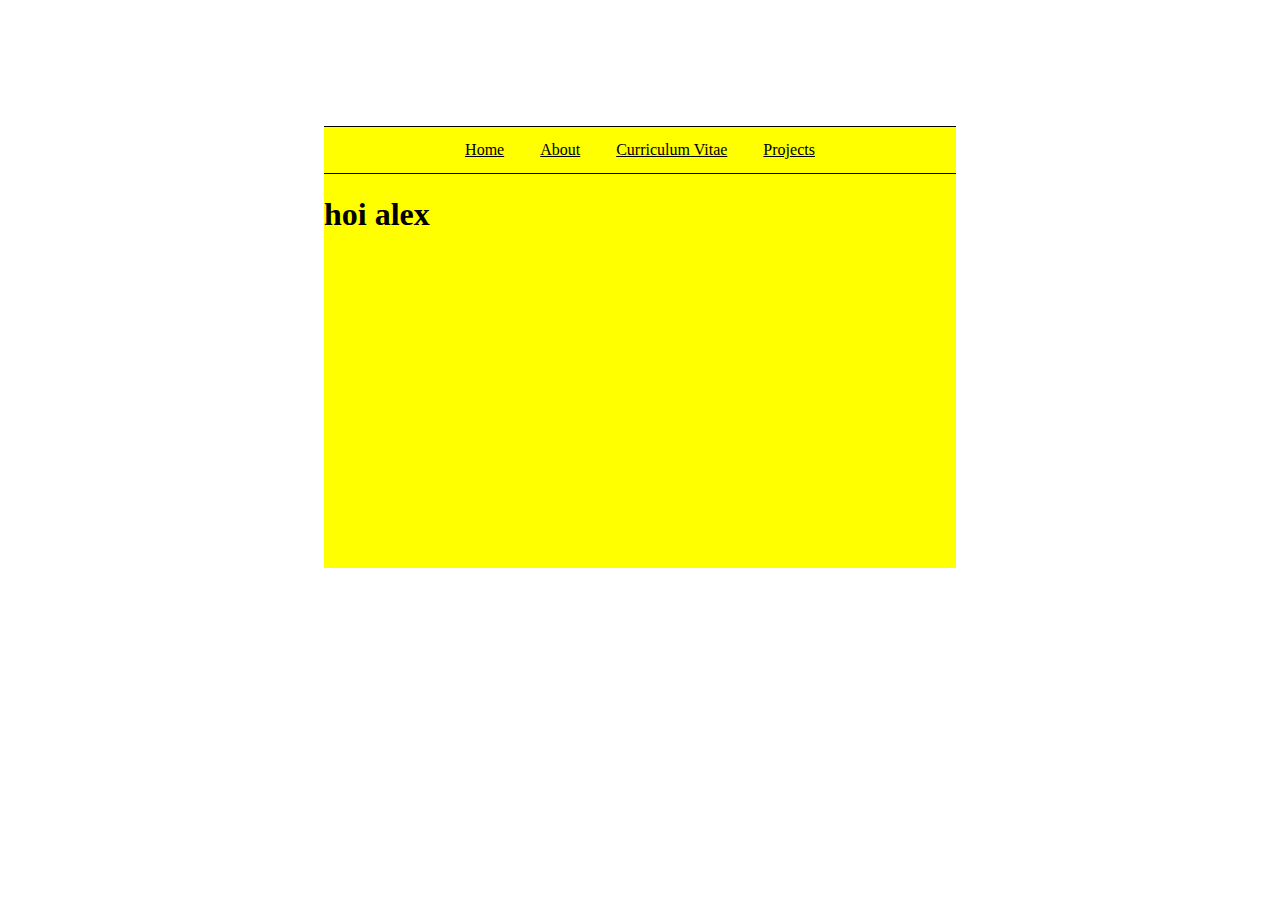
==== index.html @ 01017ea8 "Implemented navbar" ====
<html>
    <head>
        <title>Vai van Ommeren</title>
        <link rel="stylesheet" href="./css/frontpage.css">
    </head>
    <body>
        <div class="container">
            <div class="navbar">
                <ul>
                    <li><a href="#">Home</a></li>
                    <li><a href="#">About</a></li>
                    <li><a href="#">Curriculum Vitae</a></li>
                    <li><a href="#">Projects</a></li>
                </ul>
            </div>
            <h1>hoi alex</h1>
        </div>
    </body>
</html>
---- css/frontpage.css ----
body{
    font-family: "Trebuchet MS";
}

.container{
    background: yellow;
    width: 50%;
    height: 50%;
    margin: auto;
    margin-top: 10%;
}

.navbar{
    border-bottom: 1px solid black;
    border-top: 1px solid black;
    text-align: center;
}

.navbar ul{
    list-style-type: none;
    overflow: hidden;
    margin: 0;
    padding: 0;
}

.navbar li{
    display: inline;
}

.navbar li a{
    color: black;
    text-decoration: underline;
    padding: 14px 16px;
}

.navbar a{
    display: inline-block;
}
.navbar li a:hover{
    color: darkgrey;
}
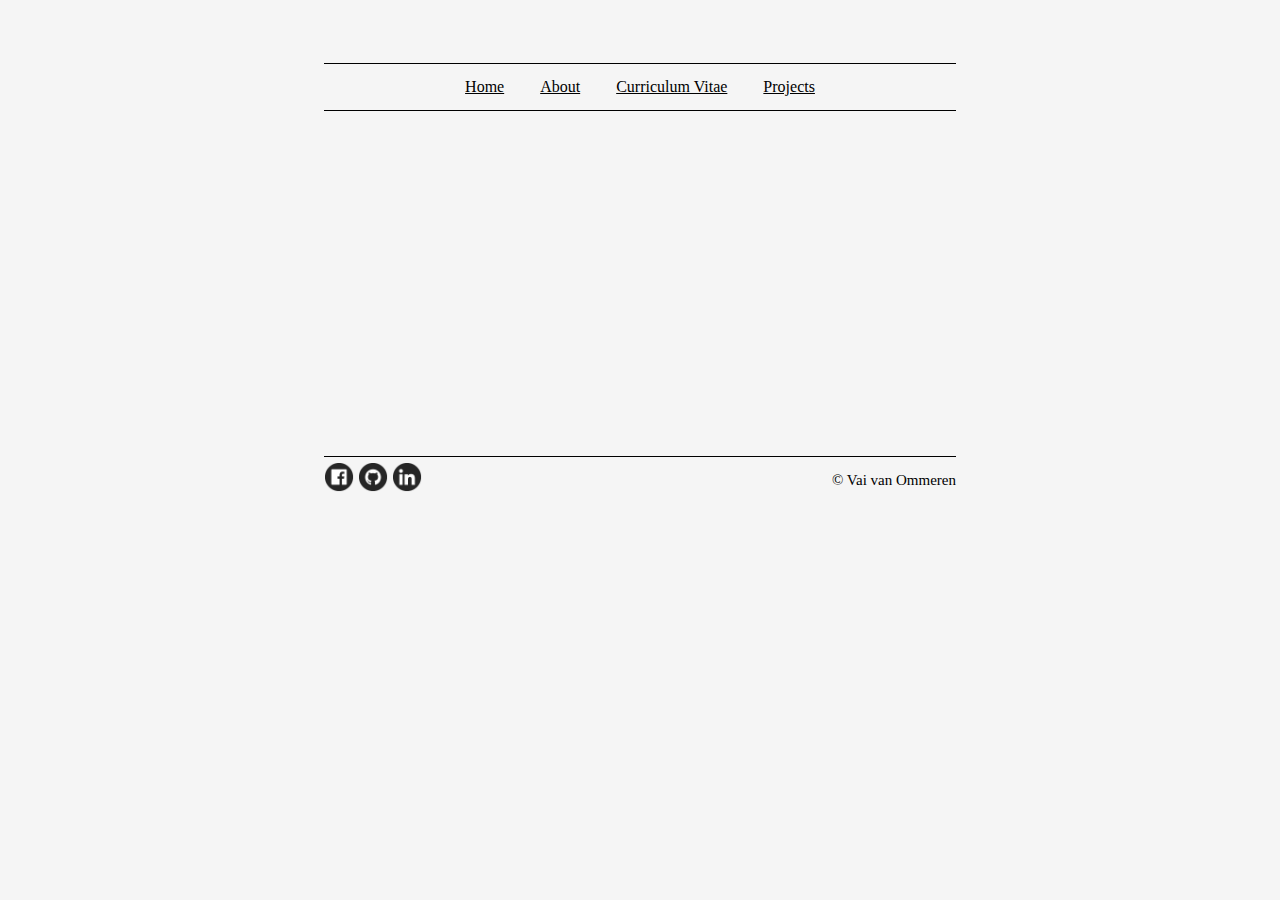
==== commit e334b648: "Implemented a footer which contains social media links" ====
--- a/index.html
+++ b/index.html
@@ -13,7 +13,12 @@
                     <li><a href="#">Projects</a></li>
                 </ul>
             </div>
-            <h1>hoi alex</h1>
+            <div class="footer">
+                <a target="_blank" href="https://www.facebook.com/profile.php?id=100001101266823"><img src="./img/Facebook.png"></a>
+                <a target="_blank" href="https://github.com/vaii"><img src="./img/Github.png"></a>
+                <a target="_blank" href="https://www.linkedin.com/in/vai-van-ommeren-31802013a/"><img src="./img/Linkedin.png"></a>
+                <p>&copy Vai van Ommeren</p>
+            </div>
         </div>
     </body>
 </html>--- a/css/frontpage.css
+++ b/css/frontpage.css
@@ -1,13 +1,14 @@
 body{
     font-family: "Trebuchet MS";
+    background-color: whitesmoke;
 }
 
 .container{
-    background: yellow;
+    position: relative;
     width: 50%;
     height: 50%;
     margin: auto;
-    margin-top: 10%;
+    margin-top: 5%;
 }
 
 .navbar{
@@ -39,3 +40,24 @@
 .navbar li a:hover{
     color: darkgrey;
 }
+
+.footer{
+    position: absolute;
+    bottom: 1px;
+    width: 100%;
+    border-top: 1px solid black;
+    font-size: 15px;
+}
+
+.footer p{
+    float: right;
+}
+
+.footer img{
+    height: 30px;
+    padding-top: 5px;
+}
+
+.footer a:hover{
+    opacity: 0.7;
+}
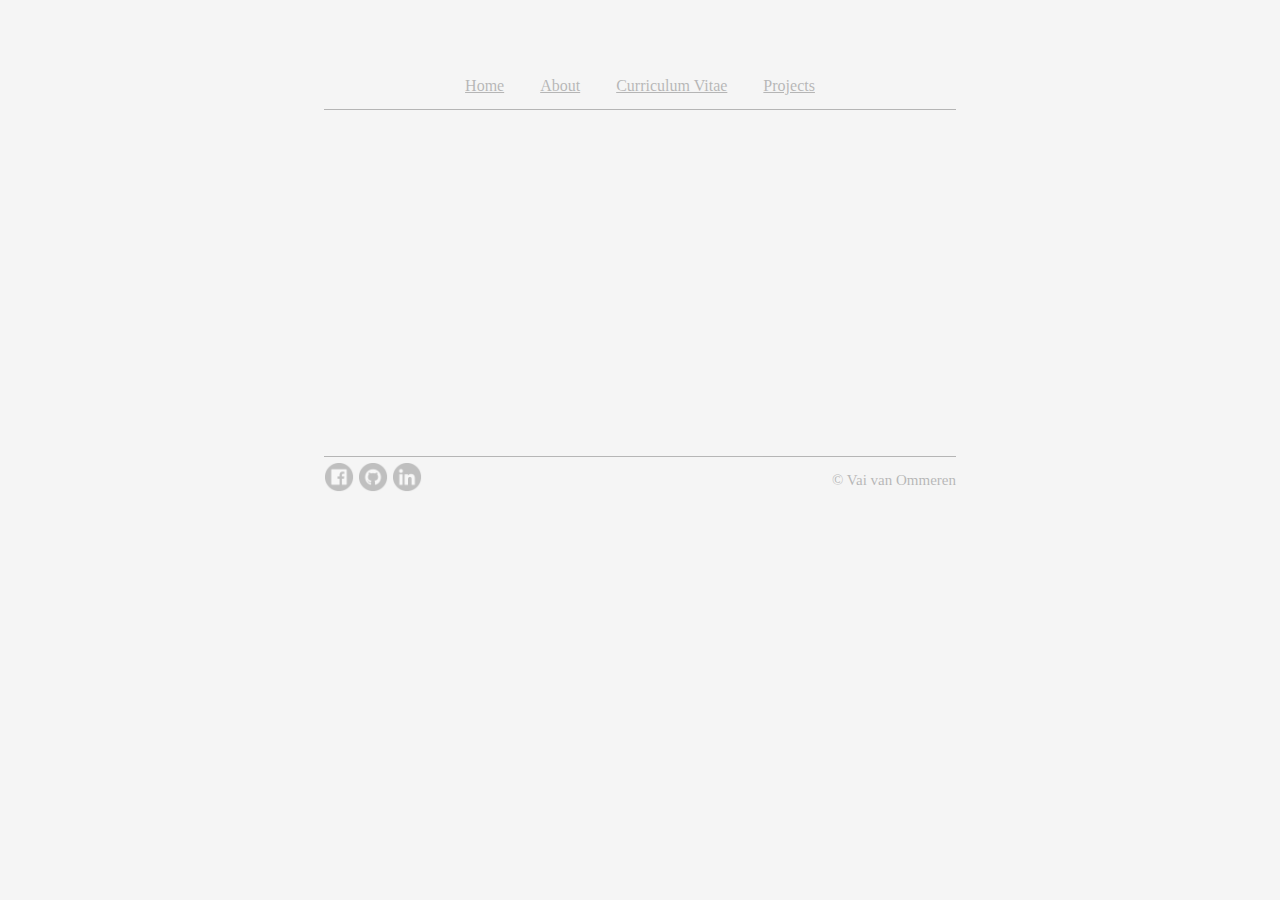
==== commit c3c1ab78: "started working on project animations" ====
--- a/index.html
+++ b/index.html
@@ -1,16 +1,18 @@
 <html>
     <head>
         <title>Vai van Ommeren</title>
-        <link rel="stylesheet" href="./css/frontpage.css">
+        <link rel="stylesheet" href="./css/base.css">
+        <script src="./script/jquery-3.3.1.min.js"></script>
+        <script src="./script/frontpage.js"></script>
     </head>
     <body>
         <div class="container">
             <div class="navbar">
                 <ul>
-                    <li><a href="#">Home</a></li>
+                    <li><a href="./index.html">Home</a></li>
                     <li><a href="#">About</a></li>
                     <li><a href="#">Curriculum Vitae</a></li>
-                    <li><a href="#">Projects</a></li>
+                    <li><a href="./projects.html">Projects</a></li>
                 </ul>
             </div>
             <div class="footer">
--- a/css/base.css
+++ b/css/base.css
@@ -0,0 +1,62 @@
+body{
+    font-family: "Trebuchet MS";
+    background-color: whitesmoke;
+}
+
+.container{
+    position: relative;
+    width: 50%;
+    height: 50%;
+    margin: auto;
+    margin-top: 5%;
+}
+
+.navbar{
+    border-bottom: 1px solid black;
+    text-align: center;
+}
+
+.navbar ul{
+    list-style-type: none;
+    overflow: hidden;
+    margin: 0;
+    padding: 0;
+}
+
+.navbar li{
+    display: inline;
+}
+
+.navbar li a{
+    color: black;
+    text-decoration: underline;
+    padding: 14px 16px;
+}
+
+.navbar a{
+    display: inline-block;
+}
+.navbar li a:hover{
+    color: darkgrey;
+}
+
+.footer{
+    position: absolute;
+    bottom: 1px;
+    width: 100%;
+    border-top: 1px solid black;
+    font-size: 15px;
+}
+
+.footer p{
+    float: right;
+}
+
+.footer img{
+    height: 30px;
+    padding-top: 5px;
+}
+
+.footer a:hover{
+    opacity: 0.7;
+}
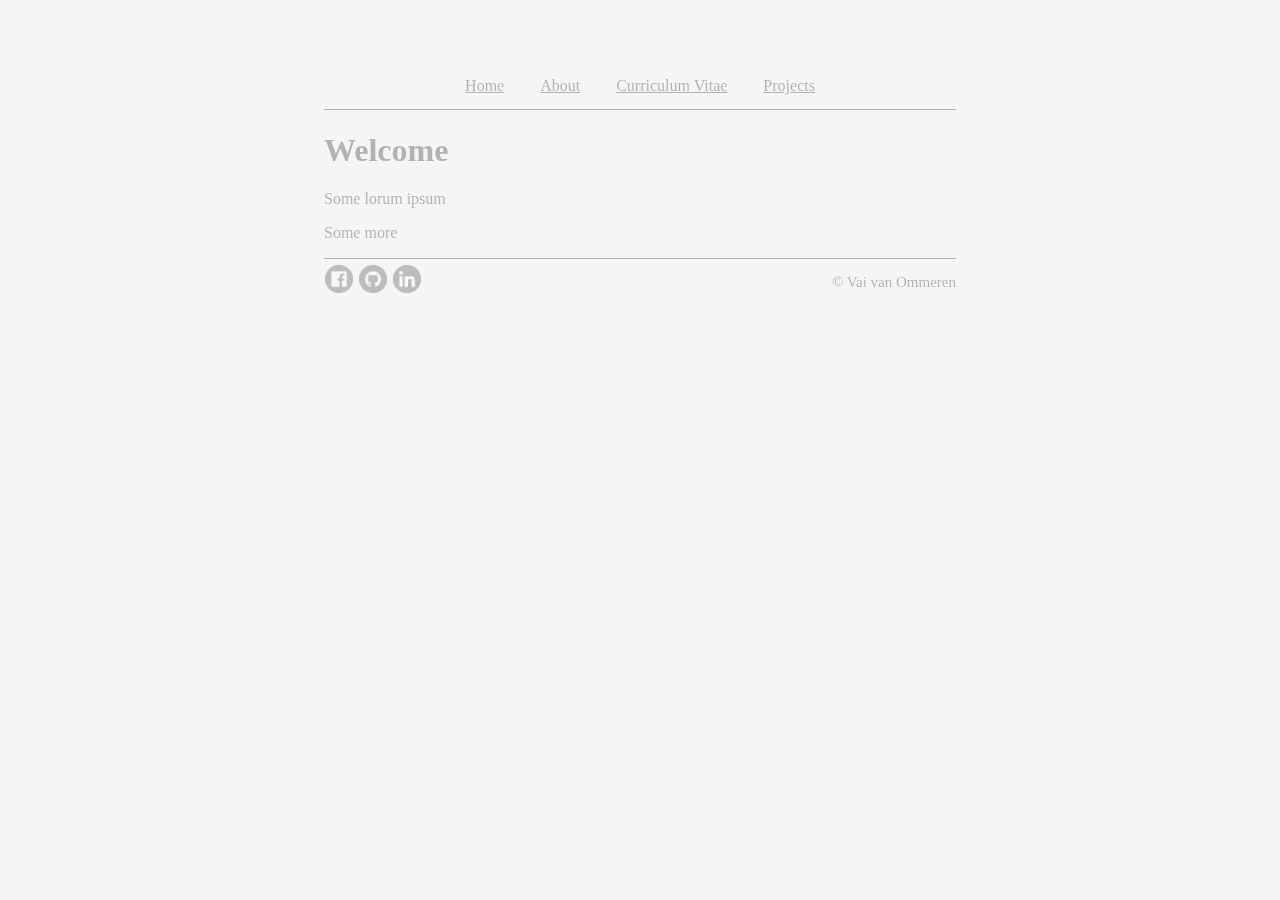
==== commit f326b7cc: "added some more placeholder images and worked on spacing" ====
--- a/index.html
+++ b/index.html
@@ -15,6 +15,10 @@
                     <li><a href="./projects.html">Projects</a></li>
                 </ul>
             </div>
+            <h1>Welcome</h1>
+            <p>Some lorum ipsum</p>
+            <p>Some more</p>
+
             <div class="footer">
                 <a target="_blank" href="https://www.facebook.com/profile.php?id=100001101266823"><img src="./img/Facebook.png"></a>
                 <a target="_blank" href="https://github.com/vaii"><img src="./img/Github.png"></a>
--- a/css/base.css
+++ b/css/base.css
@@ -6,7 +6,6 @@
 .container{
     position: relative;
     width: 50%;
-    height: 50%;
     margin: auto;
     margin-top: 5%;
 }
@@ -42,7 +41,6 @@
 
 .footer{
     position: absolute;
-    bottom: 1px;
     width: 100%;
     border-top: 1px solid black;
     font-size: 15px;
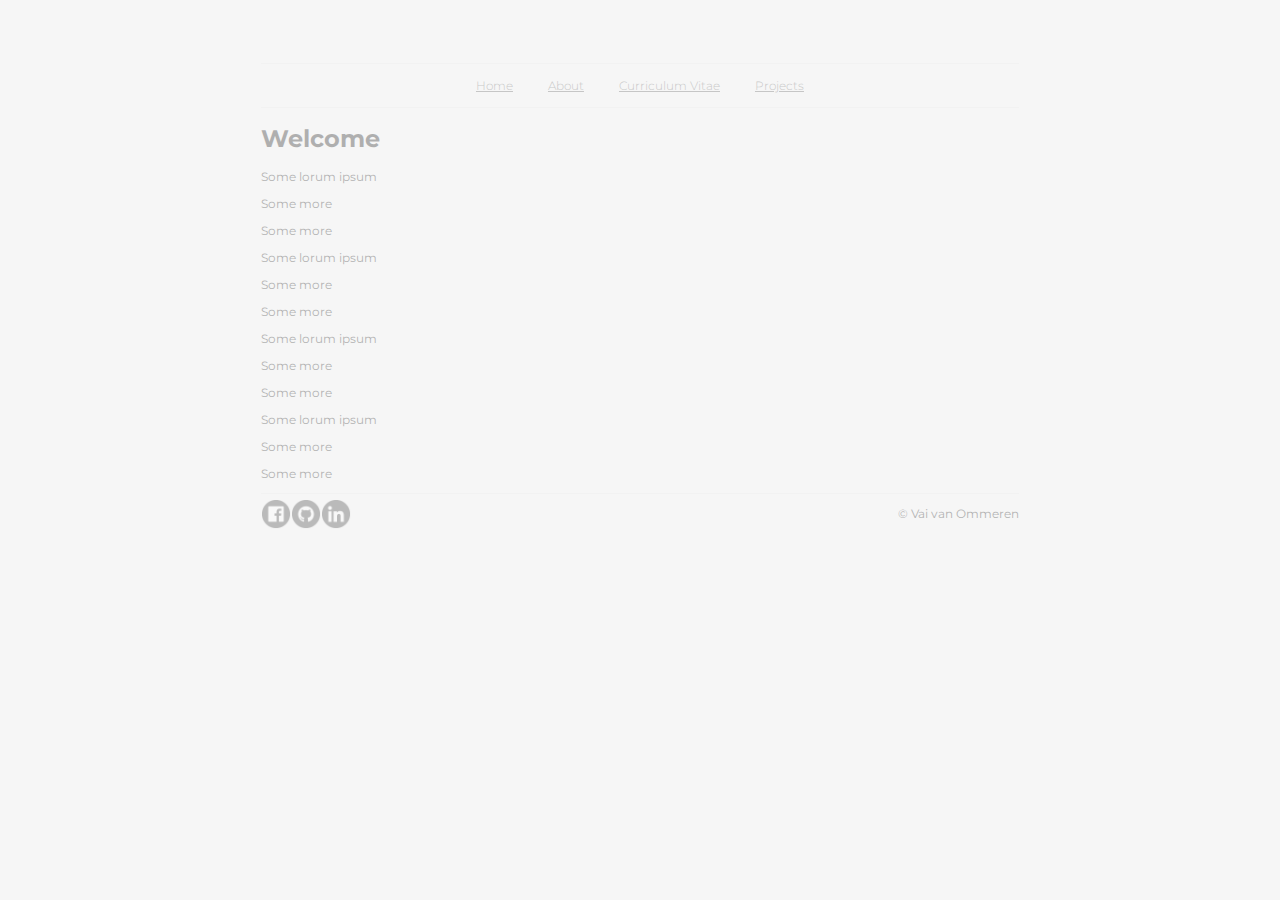
==== commit f8c771e6: "minor changes" ====
--- a/index.html
+++ b/index.html
@@ -2,6 +2,7 @@
     <head>
         <title>Vai van Ommeren</title>
         <link rel="stylesheet" href="./css/base.css">
+        <link href="https://fonts.googleapis.com/css?family=Montserrat" rel="stylesheet">
         <script src="./script/jquery-3.3.1.min.js"></script>
         <script src="./script/frontpage.js"></script>
     </head>
@@ -18,12 +19,23 @@
             <h1>Welcome</h1>
             <p>Some lorum ipsum</p>
             <p>Some more</p>
+            <p>Some more</p>
+            <p>Some lorum ipsum</p>
+            <p>Some more</p>
+            <p>Some more</p>
+            <p>Some lorum ipsum</p>
+            <p>Some more</p>
+            <p>Some more</p>
+            <p>Some lorum ipsum</p>
+            <p>Some more</p>
+            <p>Some more</p>
 
             <div class="footer">
+                <p>&copy Vai van Ommeren</p>
                 <a target="_blank" href="https://www.facebook.com/profile.php?id=100001101266823"><img src="./img/Facebook.png"></a>
                 <a target="_blank" href="https://github.com/vaii"><img src="./img/Github.png"></a>
                 <a target="_blank" href="https://www.linkedin.com/in/vai-van-ommeren-31802013a/"><img src="./img/Linkedin.png"></a>
-                <p>&copy Vai van Ommeren</p>
+
             </div>
         </div>
     </body>
--- a/css/base.css
+++ b/css/base.css
@@ -1,17 +1,19 @@
 body{
-    font-family: "Trebuchet MS";
-    background-color: whitesmoke;
+    font-family: 'Montserrat', sans-serif;
+    background-color: #f6f6f6;
+    font-size: 12px;
 }
 
 .container{
     position: relative;
-    width: 50%;
+    width: 60%;
     margin: auto;
     margin-top: 5%;
 }
 
 .navbar{
-    border-bottom: 1px solid black;
+    border-top: 1px solid #e9e9e9;
+    border-bottom: 1px solid #e9e9e9;
     text-align: center;
 }
 
@@ -27,9 +29,10 @@
 }
 
 .navbar li a{
-    color: black;
+    color: #515151;
     text-decoration: underline;
     padding: 14px 16px;
+    font-weight: 300;
 }
 
 .navbar a{
@@ -42,8 +45,8 @@
 .footer{
     position: absolute;
     width: 100%;
-    border-top: 1px solid black;
-    font-size: 15px;
+    border-top: 1px solid #e9e9e9;
+    text-align: center;
 }
 
 .footer p{
@@ -53,6 +56,7 @@
 .footer img{
     height: 30px;
     padding-top: 5px;
+    float: left;
 }
 
 .footer a:hover{
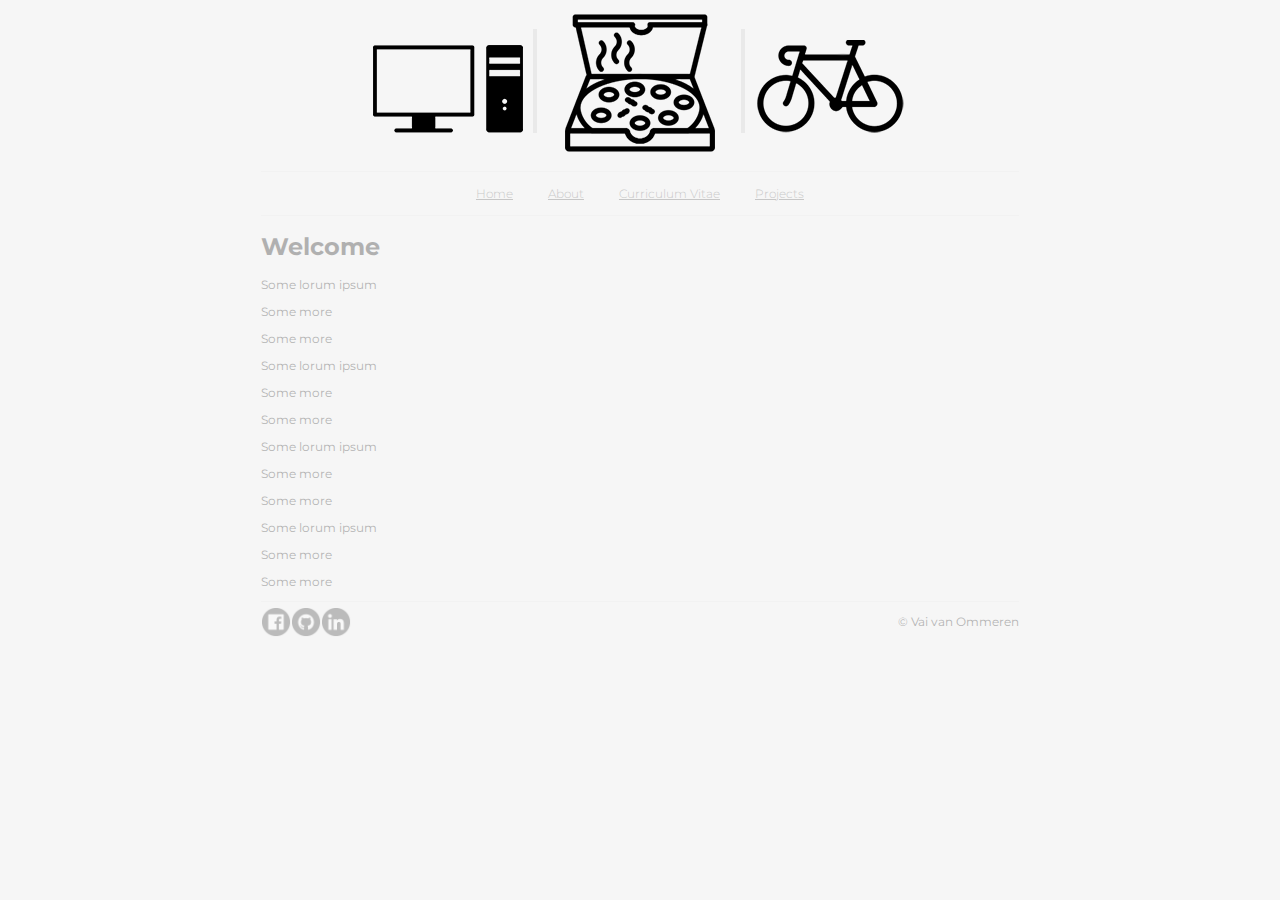
==== commit 30326904: "added a logo" ====
--- a/index.html
+++ b/index.html
@@ -6,6 +6,9 @@
         <script src="./script/jquery-3.3.1.min.js"></script>
         <script src="./script/frontpage.js"></script>
     </head>
+    <div class="logo">
+        <a href="./index.html"><img src="./img/logo2.png"></a>
+    </div>
     <body>
         <div class="container">
             <div class="navbar">
--- a/css/base.css
+++ b/css/base.css
@@ -8,7 +8,7 @@
     position: relative;
     width: 60%;
     margin: auto;
-    margin-top: 5%;
+    margin-top: 1%;
 }
 
 .navbar{
@@ -62,3 +62,14 @@
 .footer a:hover{
     opacity: 0.7;
 }
+
+.logo{
+    width: 550px;
+    height: 150px;
+    margin: auto;
+}
+
+.logo img{
+    width: 100%;
+    height: 100%;
+}
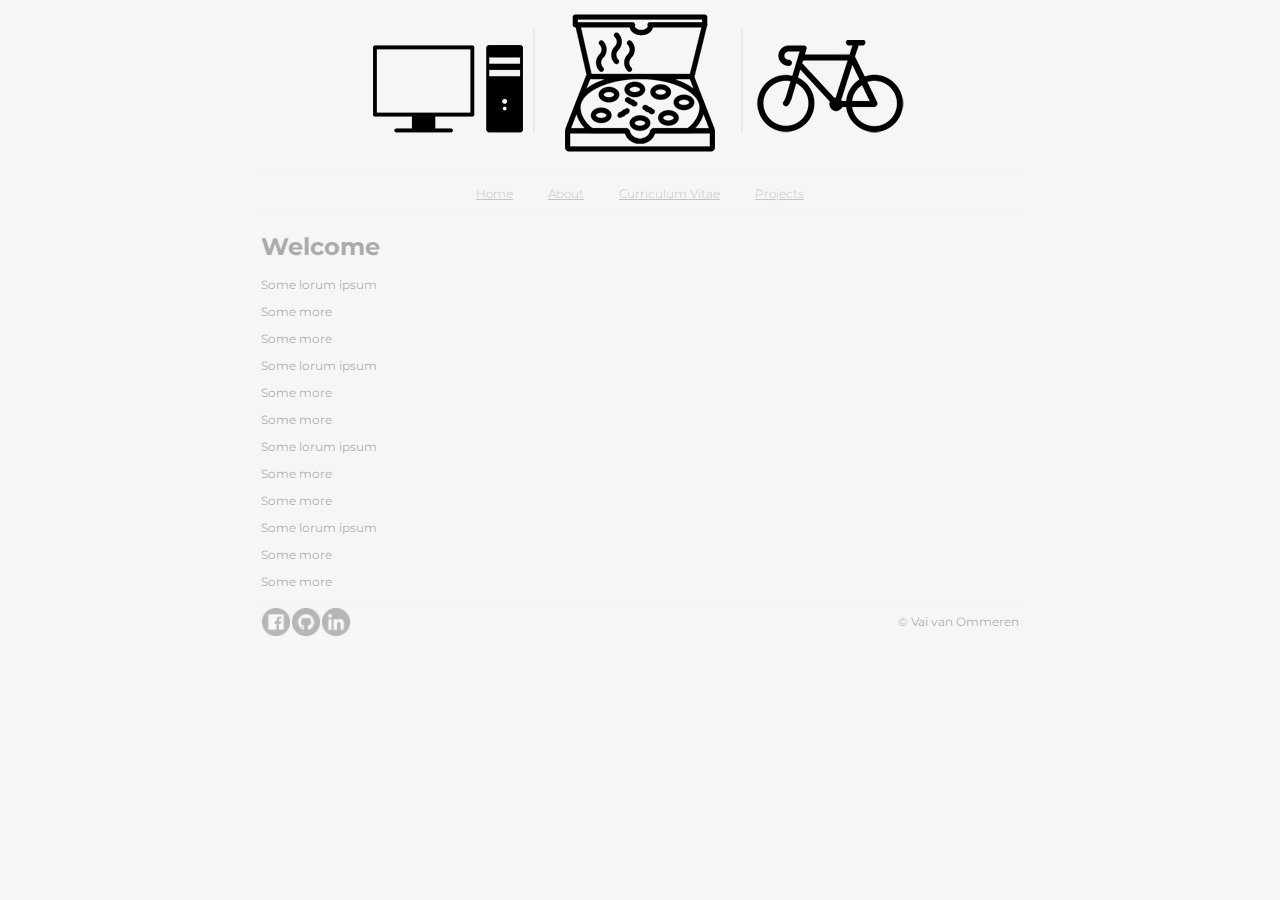
==== commit 528a727c: "Small changes to logo" ====
--- a/index.html
+++ b/index.html
@@ -7,7 +7,7 @@
         <script src="./script/frontpage.js"></script>
     </head>
     <div class="logo">
-        <a href="./index.html"><img src="./img/logo2.png"></a>
+        <a href="./index.html"><img src="./img/logo4.png"></a>
     </div>
     <body>
         <div class="container">
